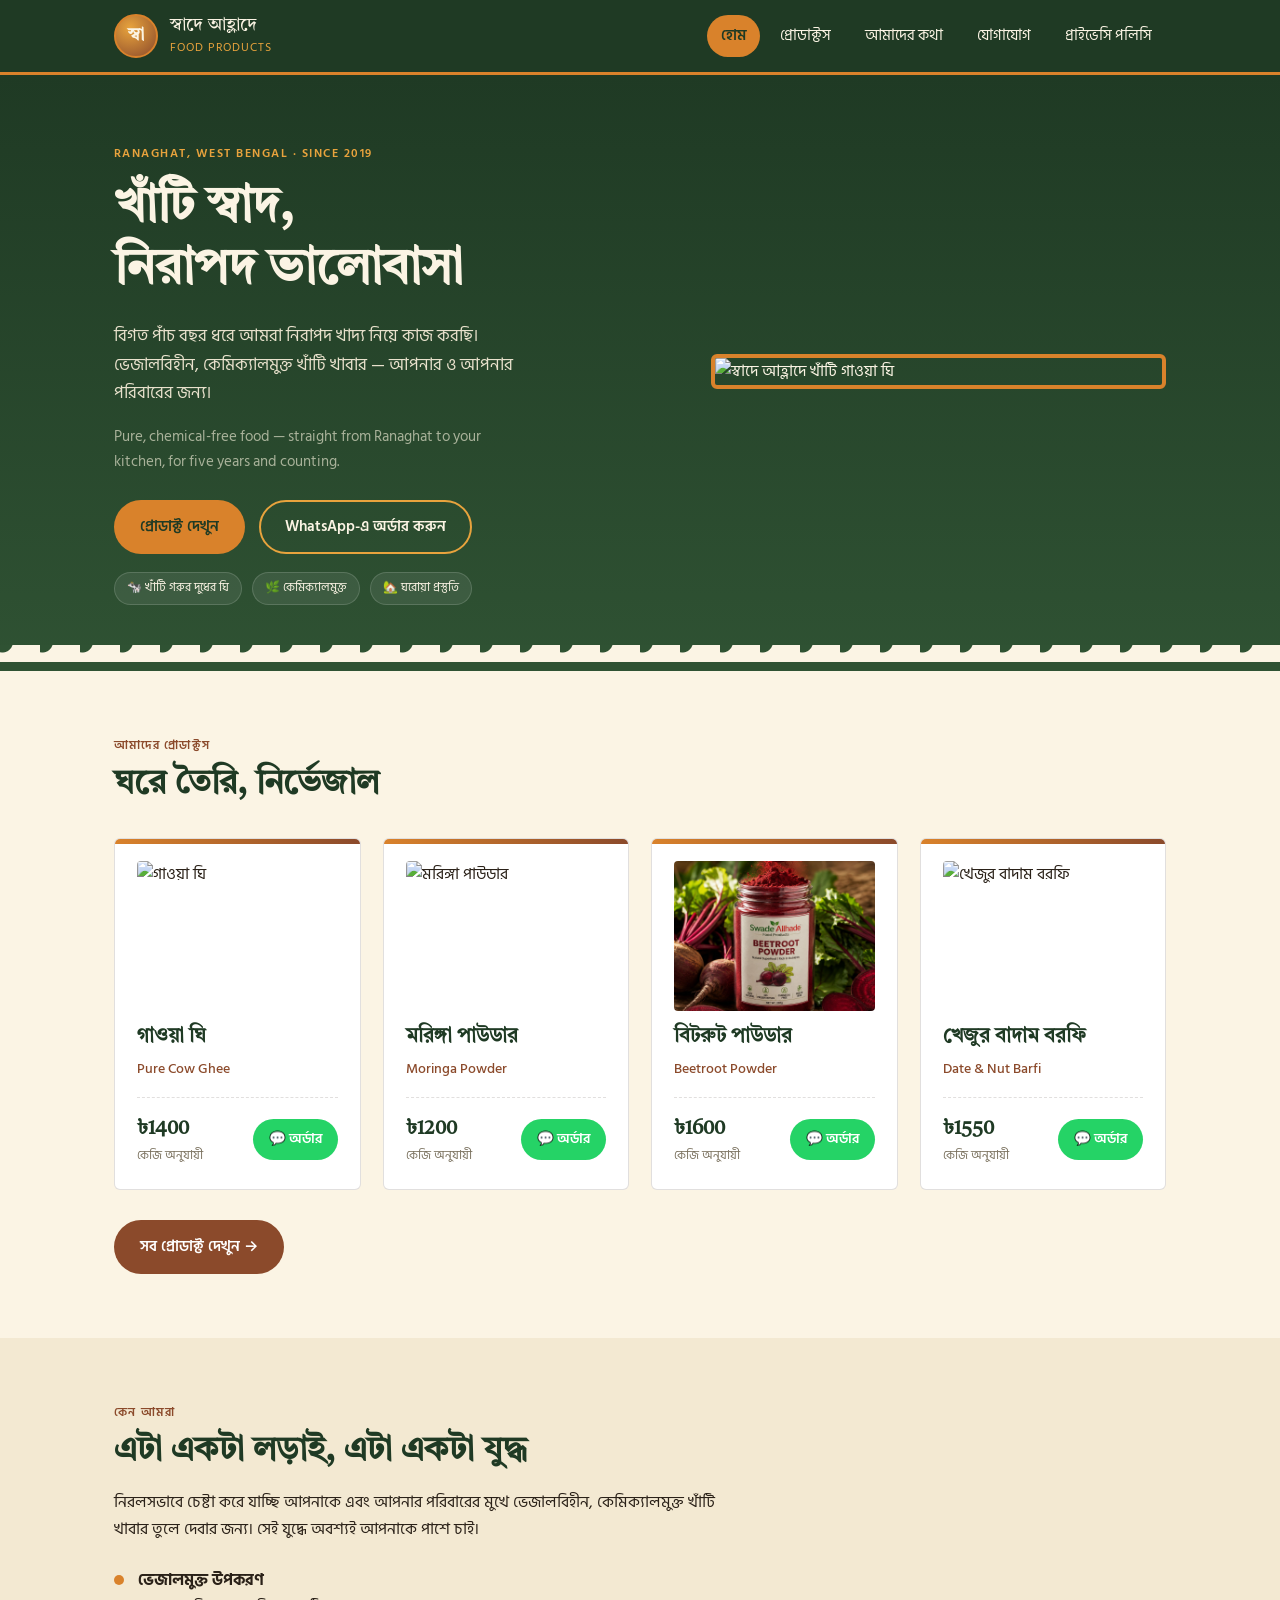
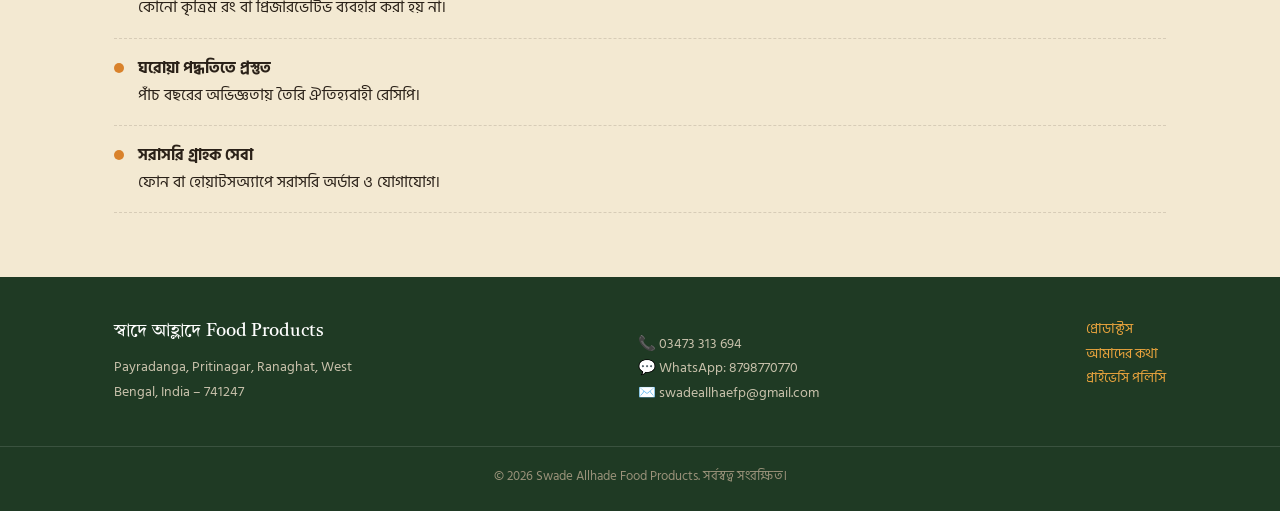
==== index.html @ 83d10621 "Update index.html" ====
<!DOCTYPE html>
<html lang="bn">
<head>
<meta charset="UTF-8">
<meta name="viewport" content="width=device-width, initial-scale=1.0">
<title>স্বাদে আহ্লাদে Food Products | খাঁটি গাওয়া ঘি ও দেশি খাবার</title>
<meta name="description" content="স্বাদে আহ্লাদে ফুড প্রোডাক্টস — খাঁটি গাওয়া ঘি, মরিঙ্গা পাউডার, নারকেলের নাড়ু, খেজুর বাদাম বরফি। রানাঘাট, পশ্চিমবঙ্গ থেকে ভেজালমুক্ত খাবার আপনার বাড়িতে।">
<link rel="stylesheet" href="style.css">
</head>
<body>

<header class="site">
  <div class="nav-wrap">
    <a href="index.html" class="brand">
      <span class="badge">স্বা</span>
      <span class="brand-text">
        <span class="bn" style="display:block;">স্বাদে আহ্লাদে</span>
        <span class="en">Food Products</span>
      </span>
    </a>
    <button class="menu-toggle" aria-label="Menu" onclick="document.querySelector('nav.links').classList.toggle('open')">☰</button>
    <nav class="links">
      <a href="index.html" class="active">হোম</a>
      <a href="products.html">প্রোডাক্টস</a>
      <a href="about.html">আমাদের কথা</a>
      <a href="contact.html">যোগাযোগ</a>
      <a href="privacy-policy.html">প্রাইভেসি পলিসি</a>
    </nav>
  </div>
</header>

<section class="hero">
  <div class="container">
    <div>
      <span class="eyebrow">Ranaghat, West Bengal · Since 2019</span>
      <h1>খাঁটি স্বাদ,<br>নিরাপদ ভালোবাসা</h1>
      <p class="lede">বিগত পাঁচ বছর ধরে আমরা নিরাপদ খাদ্য নিয়ে কাজ করছি। ভেজালবিহীন, কেমিক্যালমুক্ত খাঁটি খাবার — আপনার ও আপনার পরিবারের জন্য।</p>
      <p class="lede" style="color:#A9B29A;font-size:.92rem;">Pure, chemical-free food — straight from Ranaghat to your kitchen, for five years and counting.</p>
      <div class="hero-cta">
        <a class="btn btn-primary" href="products.html">প্রোডাক্ট দেখুন</a>
        <a class="btn btn-outline" href="https://wa.me/918798770770" target="_blank" rel="noopener">WhatsApp-এ অর্ডার করুন</a>
      </div>
      <div class="badge-row">
        <span class="mini-badge">🐄 খাঁটি গরুর দুধের ঘি</span>
        <span class="mini-badge">🌿 কেমিক্যালমুক্ত</span>
        <span class="mini-badge">🏡 ঘরোয়া প্রস্তুতি</span>
      </div>
    </div>
    <div class="hero-img">
      <img src="images/ghee-brand.png" alt="স্বাদে আহ্লাদে খাঁটি গাওয়া ঘি">
    </div>
  </div>
  <div class="drip"></div>
</section>

<section>
  <div class="container">
    <span class="kicker">আমাদের প্রোডাক্টস</span>
    <h2>ঘরে তৈরি, নির্ভেজাল</h2>
    <div class="grid">
      <div class="card">
        <img src="images/ghee.jpeg" alt="গাওয়া ঘি">
        <h3>গাওয়া ঘি</h3>
        <span class="en-name">Pure Cow Ghee</span>
        <div class="price-row">
          <span class="price">৳1400<span class="unit">কেজি অনুযায়ী</span></span>
          <a class="order-btn" href="https://wa.me/918798770770" target="_blank" rel="noopener">💬 অর্ডার</a>
        </div>
      </div>
      <div class="card">
        <img src="images/moringa.png" alt="মরিঙ্গা পাউডার">
        <h3>মরিঙ্গা পাউডার</h3>
        <span class="en-name">Moringa Powder</span>
        <div class="price-row">
          <span class="price">৳1200<span class="unit">কেজি অনুযায়ী</span></span>
          <a class="order-btn" href="https://wa.me/918798770770" target="_blank" rel="noopener">💬 অর্ডার</a>
        </div>
      </div>
      <div class="card">
        <img src="images/beetroot.jpg" alt="বিটরুট পাউডার">
        <h3>বিটরুট পাউডার</h3>
        <span class="en-name">Beetroot Powder</span>
        <div class="price-row">
          <span class="price">৳1600<span class="unit">কেজি অনুযায়ী</span></span>
          <a class="order-btn" href="https://wa.me/918798770770" target="_blank" rel="noopener">💬 অর্ডার</a>
        </div>
      </div>
      <div class="card">
        <img src="images/khejur-barfi.png" alt="খেজুর বাদাম বরফি">
        <h3>খেজুর বাদাম বরফি</h3>
        <span class="en-name">Date &amp; Nut Barfi</span>
        <div class="price-row">
          <span class="price">৳1550<span class="unit">কেজি অনুযায়ী</span></span>
          <a class="order-btn" href="https://wa.me/918798770770" target="_blank" rel="noopener">💬 অর্ডার</a>
        </div>
      </div>
    </div>
    <div style="margin-top:30px;">
      <a class="btn btn-primary" href="products.html" style="background:var(--clay);color:#fff;">সব প্রোডাক্ট দেখুন →</a>
    </div>
  </div>
</section>

<section class="section-alt">
  <div class="container">
    <span class="kicker">কেন আমরা</span>
    <h2>এটা একটা লড়াই, এটা একটা যুদ্ধ</h2>
    <p style="max-width:70ch;">নিরলসভাবে চেষ্টা করে যাচ্ছি আপনাকে এবং আপনার পরিবারের মুখে ভেজালবিহীন, কেমিক্যালমুক্ত খাঁটি খাবার তুলে দেবার জন্য। সেই যুদ্ধে অবশ্যই আপনাকে পাশে চাই।</p>
    <ul class="feature-list">
      <li><span class="dot"></span><div><strong>ভেজালমুক্ত উপকরণ</strong><br>কোনো কৃত্রিম রং বা প্রিজারভেটিভ ব্যবহার করা হয় না।</div></li>
      <li><span class="dot"></span><div><strong>ঘরোয়া পদ্ধতিতে প্রস্তুত</strong><br>পাঁচ বছরের অভিজ্ঞতায় তৈরি ঐতিহ্যবাহী রেসিপি।</div></li>
      <li><span class="dot"></span><div><strong>সরাসরি গ্রাহক সেবা</strong><br>ফোন বা হোয়াটসঅ্যাপে সরাসরি অর্ডার ও যোগাযোগ।</div></li>
    </ul>
  </div>
</section>

<footer>
  <div class="container">
    <div>
      <span class="bn" style="font-family:'Tiro Bangla',serif;font-size:1.1rem;color:#fff;">স্বাদে আহ্লাদে Food Products</span>
      <p style="max-width:32ch;margin-top:8px;">Payradanga, Pritinagar, Ranaghat, West Bengal, India – 741247</p>
    </div>
    <div>
      <p>📞 03473 313 694<br>💬 WhatsApp: 8798770770<br>✉️ swadeallhaefp@gmail.com</p>
    </div>
    <div>
      <a href="products.html">প্রোডাক্টস</a><br>
      <a href="about.html">আমাদের কথা</a><br>
      <a href="privacy-policy.html">প্রাইভেসি পলিসি</a>
    </div>
  </div>
  <div class="bottom">© 2026 Swade Allhade Food Products. সর্বস্বত্ব সংরক্ষিত।</div>
</footer>

</body>
</html>
---- style.css ----
@import url('https://fonts.googleapis.com/css2?family=Tiro+Bangla:ital@0;1&family=Fraunces:opsz,wght@9..144,400;9..144,600;9..144,700&family=Hind+Siliguri:wght@400;500;600&family=Inter:wght@400;500;600&display=swap');

:root{
  --green-deep: #1F3A24;
  --green-mid: #2F5233;
  --gold: #D9822B;
  --gold-light: #E8A33D;
  --cream: #FBF4E4;
  --clay: #8B4A2B;
  --ink: #2A2118;
  --line: rgba(42,33,24,0.14);
  --radius: 6px;
}

*{box-sizing:border-box;}
html{scroll-behavior:smooth;}
body{
  margin:0;
  background:var(--cream);
  color:var(--ink);
  font-family:'Hind Siliguri','Inter',sans-serif;
  line-height:1.7;
  -webkit-font-smoothing:antialiased;
}

h1,h2,h3,.display{
  font-family:'Tiro Bangla','Fraunces',serif;
  font-weight:600;
  color:var(--green-deep);
  line-height:1.25;
  margin:0 0 .4em;
}
h1{font-size:clamp(2rem,5vw,3.1rem);}
h2{font-size:clamp(1.5rem,3.4vw,2.1rem);}
h3{font-size:1.25rem;}

a{color:inherit;}
img{max-width:100%;display:block;}

.container{max-width:1100px;margin:0 auto;padding:0 24px;}

/* ---- header ---- */
header.site{
  position:sticky;top:0;z-index:40;
  background:var(--green-deep);
  border-bottom:3px solid var(--gold);
}
.nav-wrap{
  display:flex;align-items:center;justify-content:space-between;
  padding:14px 24px;max-width:1100px;margin:0 auto;
}
.brand{
  display:flex;align-items:center;gap:12px;
  color:var(--cream);text-decoration:none;
}
.brand .badge{
  width:44px;height:44px;border-radius:50%;
  background:radial-gradient(circle at 35% 30%, var(--gold-light), var(--clay));
  display:flex;align-items:center;justify-content:center;
  color:var(--cream);font-family:'Tiro Bangla',serif;font-weight:700;font-size:1.15rem;
  border:2px solid var(--gold);
  flex-shrink:0;
}
.brand-text{line-height:1.2;}
.brand-text .bn{font-family:'Tiro Bangla',serif;font-size:1.15rem;color:var(--cream);}
.brand-text .en{font-size:.72rem;letter-spacing:.08em;text-transform:uppercase;color:var(--gold-light);}

nav.links{display:flex;gap:6px;}
nav.links a{
  color:var(--cream);text-decoration:none;font-size:.95rem;
  padding:8px 14px;border-radius:999px;transition:background .2s,color .2s;
}
nav.links a:hover,nav.links a.active{background:var(--gold);color:var(--green-deep);font-weight:600;}

.menu-toggle{display:none;background:none;border:none;color:var(--cream);font-size:1.6rem;cursor:pointer;}

@media (max-width:760px){
  nav.links{
    display:none;position:absolute;top:100%;left:0;right:0;
    background:var(--green-deep);flex-direction:column;padding:8px 24px 16px;border-bottom:3px solid var(--gold);
  }
  nav.links.open{display:flex;}
  .menu-toggle{display:block;}
}

/* ---- hero ---- */
.hero{
  position:relative;overflow:hidden;
  background:linear-gradient(180deg,var(--green-deep) 0%,var(--green-mid) 100%);
  color:var(--cream);
  padding:64px 0 0;
}
.hero .container{display:grid;grid-template-columns:1.1fr .9fr;gap:40px;align-items:center;}
@media (max-width:820px){.hero .container{grid-template-columns:1fr;}}
.hero h1{color:var(--cream);}
.hero .eyebrow{
  display:inline-block;color:var(--gold-light);letter-spacing:.12em;text-transform:uppercase;
  font-size:.78rem;margin-bottom:14px;font-weight:600;
}
.hero p.lede{color:#E8E1CC;max-width:46ch;font-size:1.05rem;}
.hero-img{
  border-radius:var(--radius);overflow:hidden;
  box-shadow:0 30px 60px -20px rgba(0,0,0,.5);
  border:4px solid var(--gold);
}
.hero-cta{display:flex;gap:14px;margin-top:26px;flex-wrap:wrap;}

/* drip divider referencing the product's ghee-drip motif */
.drip{
  height:26px;width:100%;
  background:
    radial-gradient(circle at 6% 0, transparent 10px, var(--cream) 11px) 0 -3px/40px 20px repeat-x,
    linear-gradient(var(--green-mid),var(--green-mid));
  margin-top:40px;
}

/* ---- buttons ---- */
.btn{
  display:inline-flex;align-items:center;gap:8px;
  padding:12px 24px;border-radius:999px;text-decoration:none;
  font-weight:600;font-size:.95rem;transition:transform .15s, box-shadow .15s;
  border:2px solid transparent;
}
.btn:hover{transform:translateY(-2px);}
.btn-primary{background:var(--gold);color:var(--green-deep);}
.btn-primary:hover{box-shadow:0 10px 20px -8px rgba(217,130,43,.6);}
.btn-outline{border-color:var(--gold-light);color:var(--cream);}

/* ---- sections ---- */
section{padding:64px 0;}
.section-alt{background:#F3E9D2;}
.kicker{
  color:var(--clay);text-transform:uppercase;letter-spacing:.1em;font-size:.78rem;font-weight:600;margin-bottom:8px;display:block;
}

/* ---- product grid ---- */
.grid{display:grid;grid-template-columns:repeat(auto-fit,minmax(230px,1fr));gap:22px;margin-top:32px;}
.card{
  background:#fff;border:1px solid var(--line);border-radius:var(--radius);
  padding:22px;position:relative;overflow:hidden;
}
.card::before{
  content:"";position:absolute;top:0;left:0;right:0;height:5px;
  background:linear-gradient(90deg,var(--gold),var(--clay));
}
.card h3{margin-bottom:8px;}
.card .en-name{color:var(--clay);font-size:.85rem;font-weight:500;margin-bottom:10px;display:block;}
.card img{border-radius:4px;margin-bottom:14px;aspect-ratio:4/3;object-fit:cover;}
.card .price-row{
  display:flex;align-items:center;justify-content:space-between;
  margin-top:16px;padding-top:14px;border-top:1px dashed var(--line);
}
.card .price{font-family:'Tiro Bangla',serif;font-size:1.25rem;color:var(--green-deep);font-weight:600;}
.card .price .unit{font-size:.75rem;color:#7a715e;font-family:'Hind Siliguri',sans-serif;font-weight:400;display:block;}
.card .order-btn{
  display:inline-flex;align-items:center;gap:6px;
  background:#25D366;color:#fff;text-decoration:none;
  padding:9px 16px;border-radius:999px;font-size:.85rem;font-weight:600;
  transition:transform .15s;
}
.card .order-btn:hover{transform:translateY(-2px);}

/* ---- about / features ---- */
.feature-list{list-style:none;padding:0;margin:24px 0 0;display:grid;gap:16px;}
.feature-list li{
  display:flex;gap:14px;align-items:flex-start;padding-bottom:16px;border-bottom:1px dashed var(--line);
}
.feature-list .dot{
  width:10px;height:10px;border-radius:50%;background:var(--gold);margin-top:8px;flex-shrink:0;
}

/* ---- contact ---- */
.contact-grid{display:grid;grid-template-columns:1fr 1fr;gap:30px;margin-top:30px;}
@media (max-width:760px){.contact-grid{grid-template-columns:1fr;}}
.info-block{background:#fff;border:1px solid var(--line);border-radius:var(--radius);padding:26px;}
.info-block dt{color:var(--clay);font-weight:600;font-size:.82rem;text-transform:uppercase;letter-spacing:.06em;margin-top:16px;}
.info-block dt:first-child{margin-top:0;}
.info-block dd{margin:4px 0 0;}
.map-embed{border-radius:var(--radius);overflow:hidden;border:1px solid var(--line);min-height:280px;}
.map-embed iframe{width:100%;height:100%;min-height:280px;border:0;display:block;}

/* ---- footer ---- */
footer{background:var(--green-deep);color:#C9C2AC;padding:40px 0 24px;font-size:.9rem;}
footer .container{display:flex;flex-wrap:wrap;justify-content:space-between;gap:20px;}
footer a{color:var(--gold-light);text-decoration:none;}
footer .bottom{
  border-top:1px solid rgba(255,255,255,.12);margin-top:26px;padding-top:18px;
  text-align:center;font-size:.82rem;color:#9A927A;
}

.badge-row{display:flex;gap:10px;flex-wrap:wrap;margin-top:18px;}
.mini-badge{
  font-size:.75rem;background:rgba(255,255,255,.08);color:var(--cream);
  padding:5px 12px;border-radius:999px;border:1px solid rgba(255,255,255,.15);
}
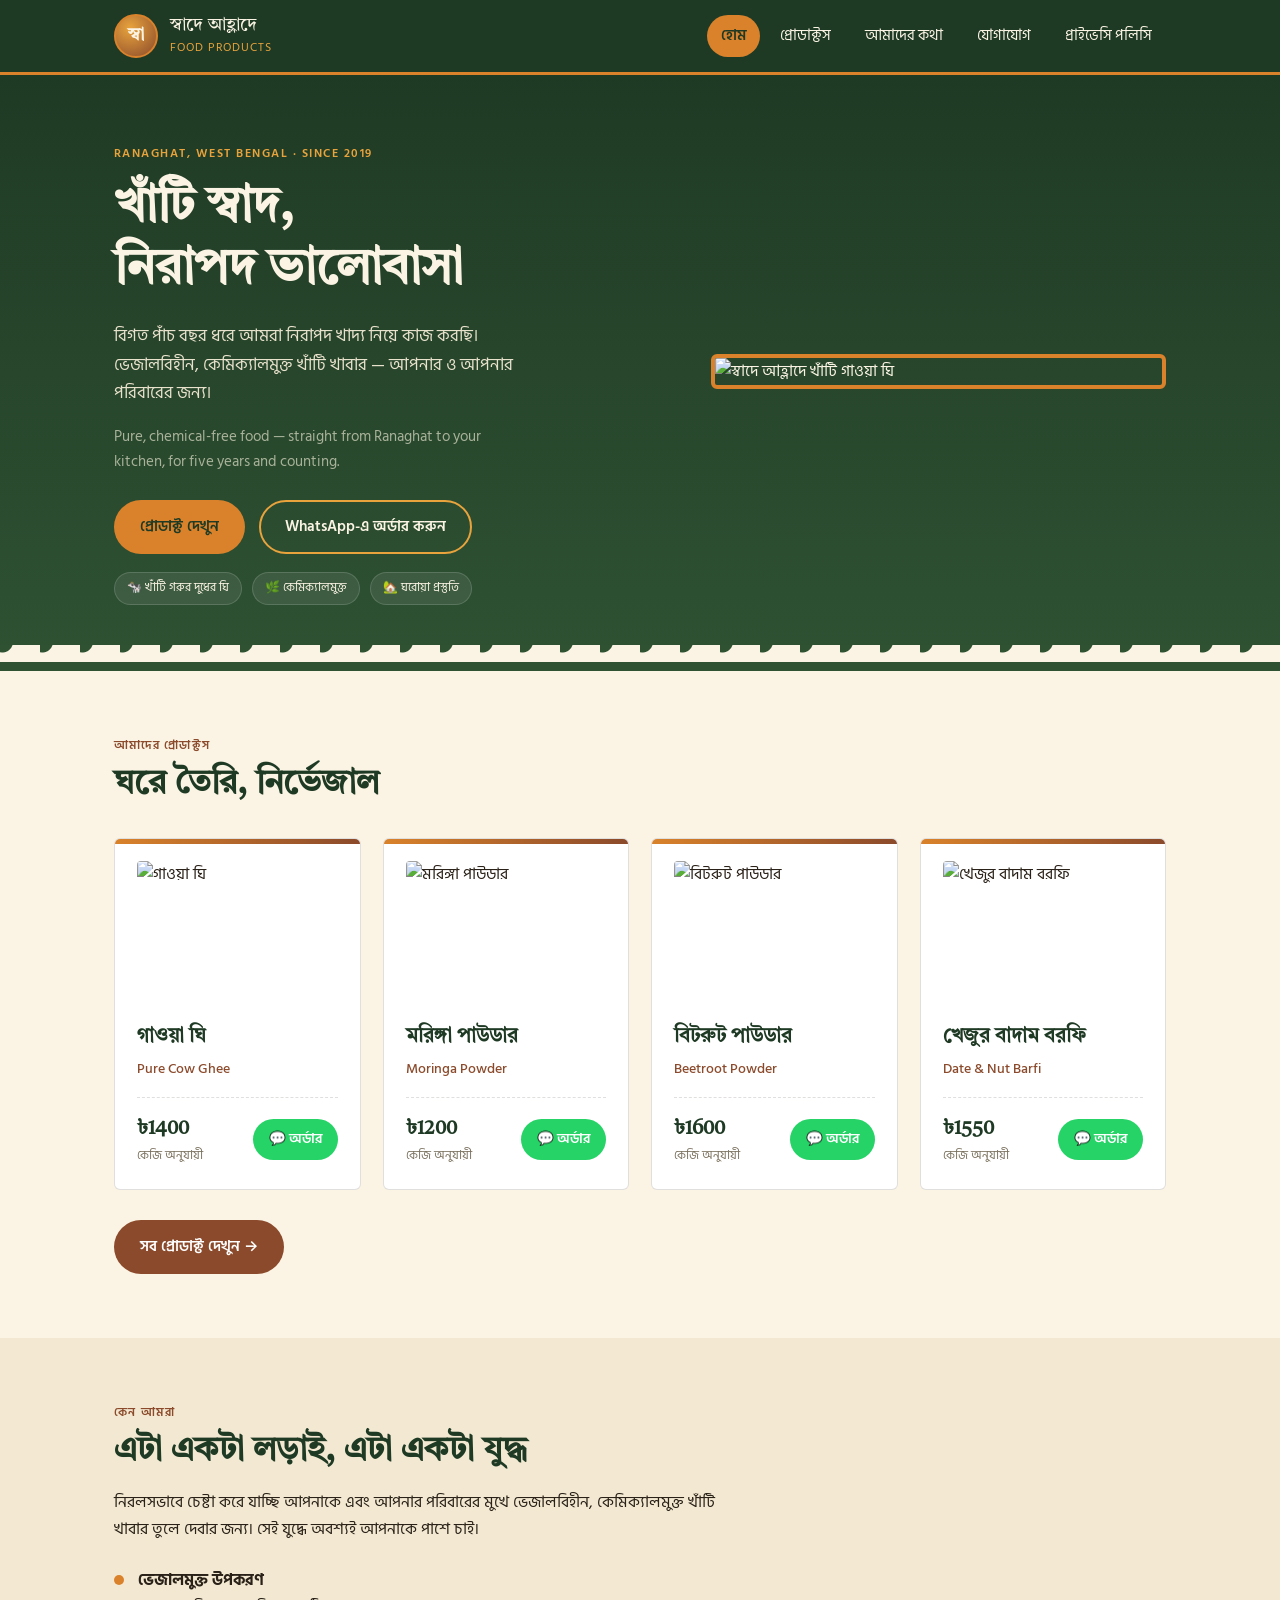
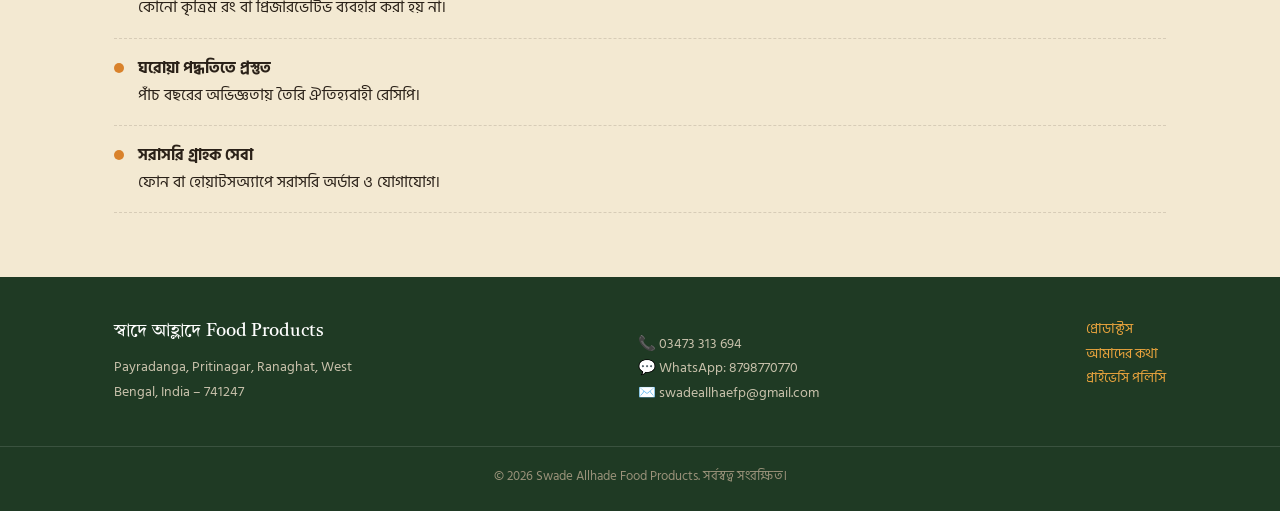
==== commit db3af883: "Update index.html" ====
--- a/index.html
+++ b/index.html
@@ -47,7 +47,7 @@
       </div>
     </div>
     <div class="hero-img">
-      <img src="images/ghee-brand.png" alt="স্বাদে আহ্লাদে খাঁটি গাওয়া ঘি">
+      <img src="images/ghee2.jpg" alt="স্বাদে আহ্লাদে খাঁটি গাওয়া ঘি">
     </div>
   </div>
   <div class="drip"></div>
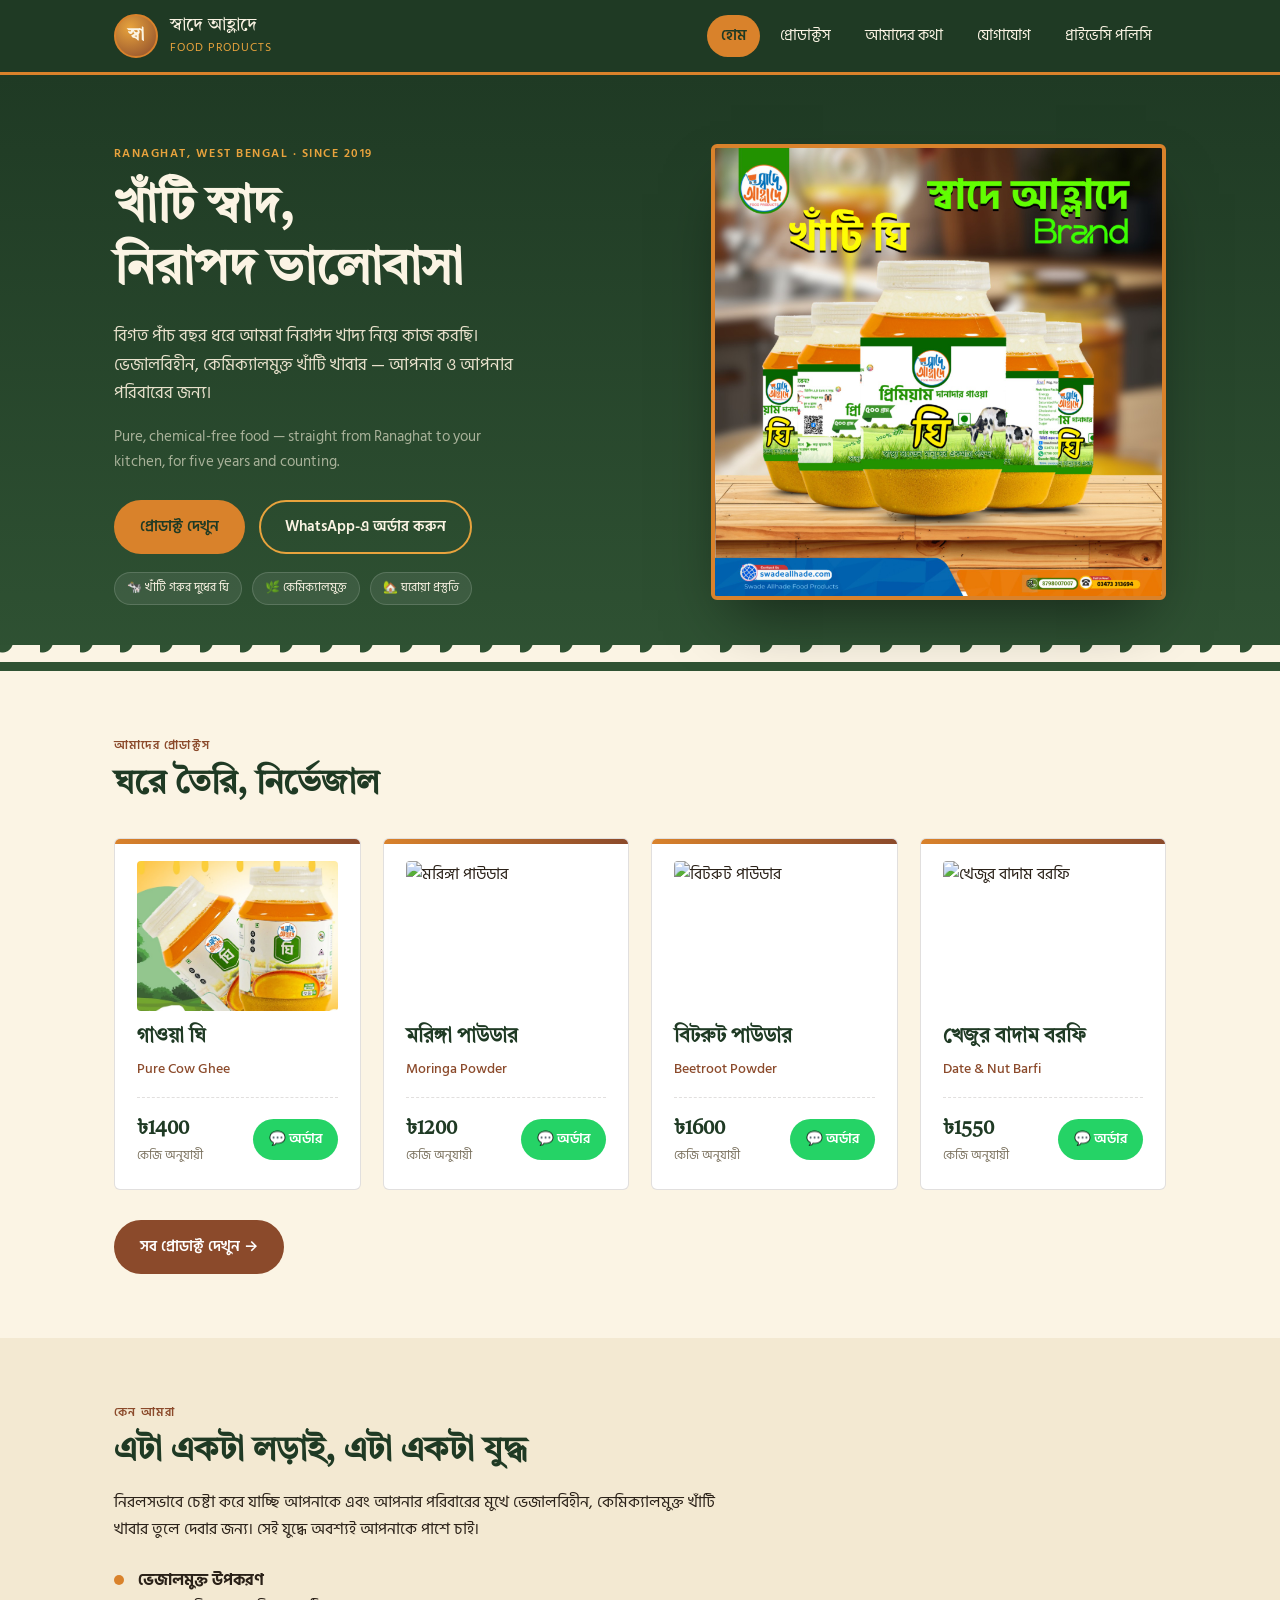
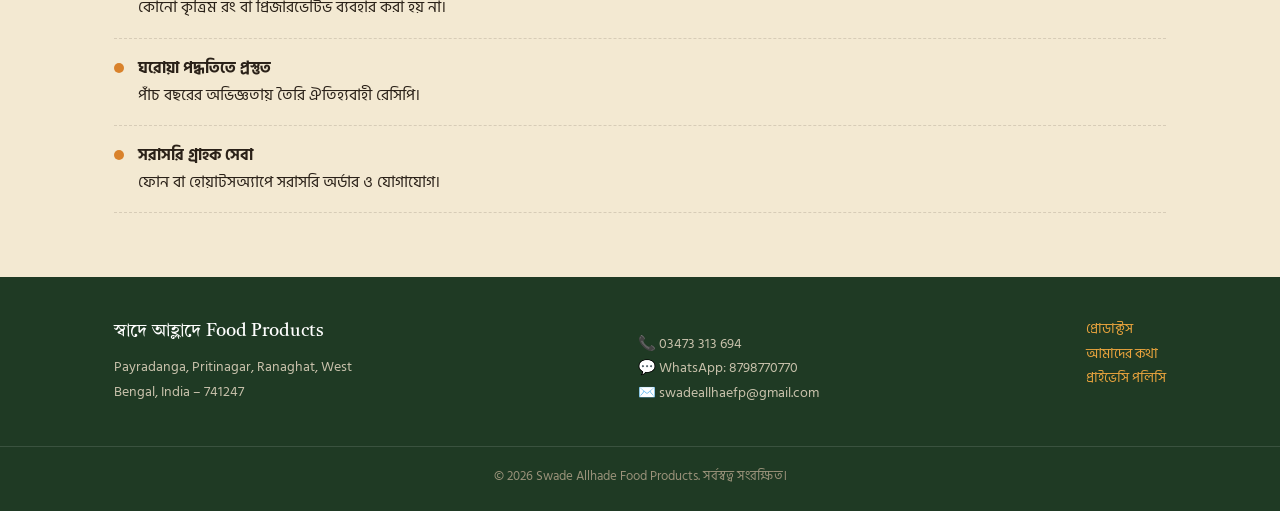
==== commit 90b294bc: "Update image file extensions in index.html" ====
--- a/index.html
+++ b/index.html
@@ -47,7 +47,7 @@
       </div>
     </div>
     <div class="hero-img">
-      <img src="images/ghee2.jpg" alt="স্বাদে আহ্লাদে খাঁটি গাওয়া ঘি">
+      <img src="images/ghee2.png" alt="স্বাদে আহ্লাদে খাঁটি গাওয়া ঘি">
     </div>
   </div>
   <div class="drip"></div>
@@ -59,7 +59,7 @@
     <h2>ঘরে তৈরি, নির্ভেজাল</h2>
     <div class="grid">
       <div class="card">
-        <img src="images/ghee.jpeg" alt="গাওয়া ঘি">
+        <img src="images/ghee1.jpeg" alt="গাওয়া ঘি">
         <h3>গাওয়া ঘি</h3>
         <span class="en-name">Pure Cow Ghee</span>
         <div class="price-row">
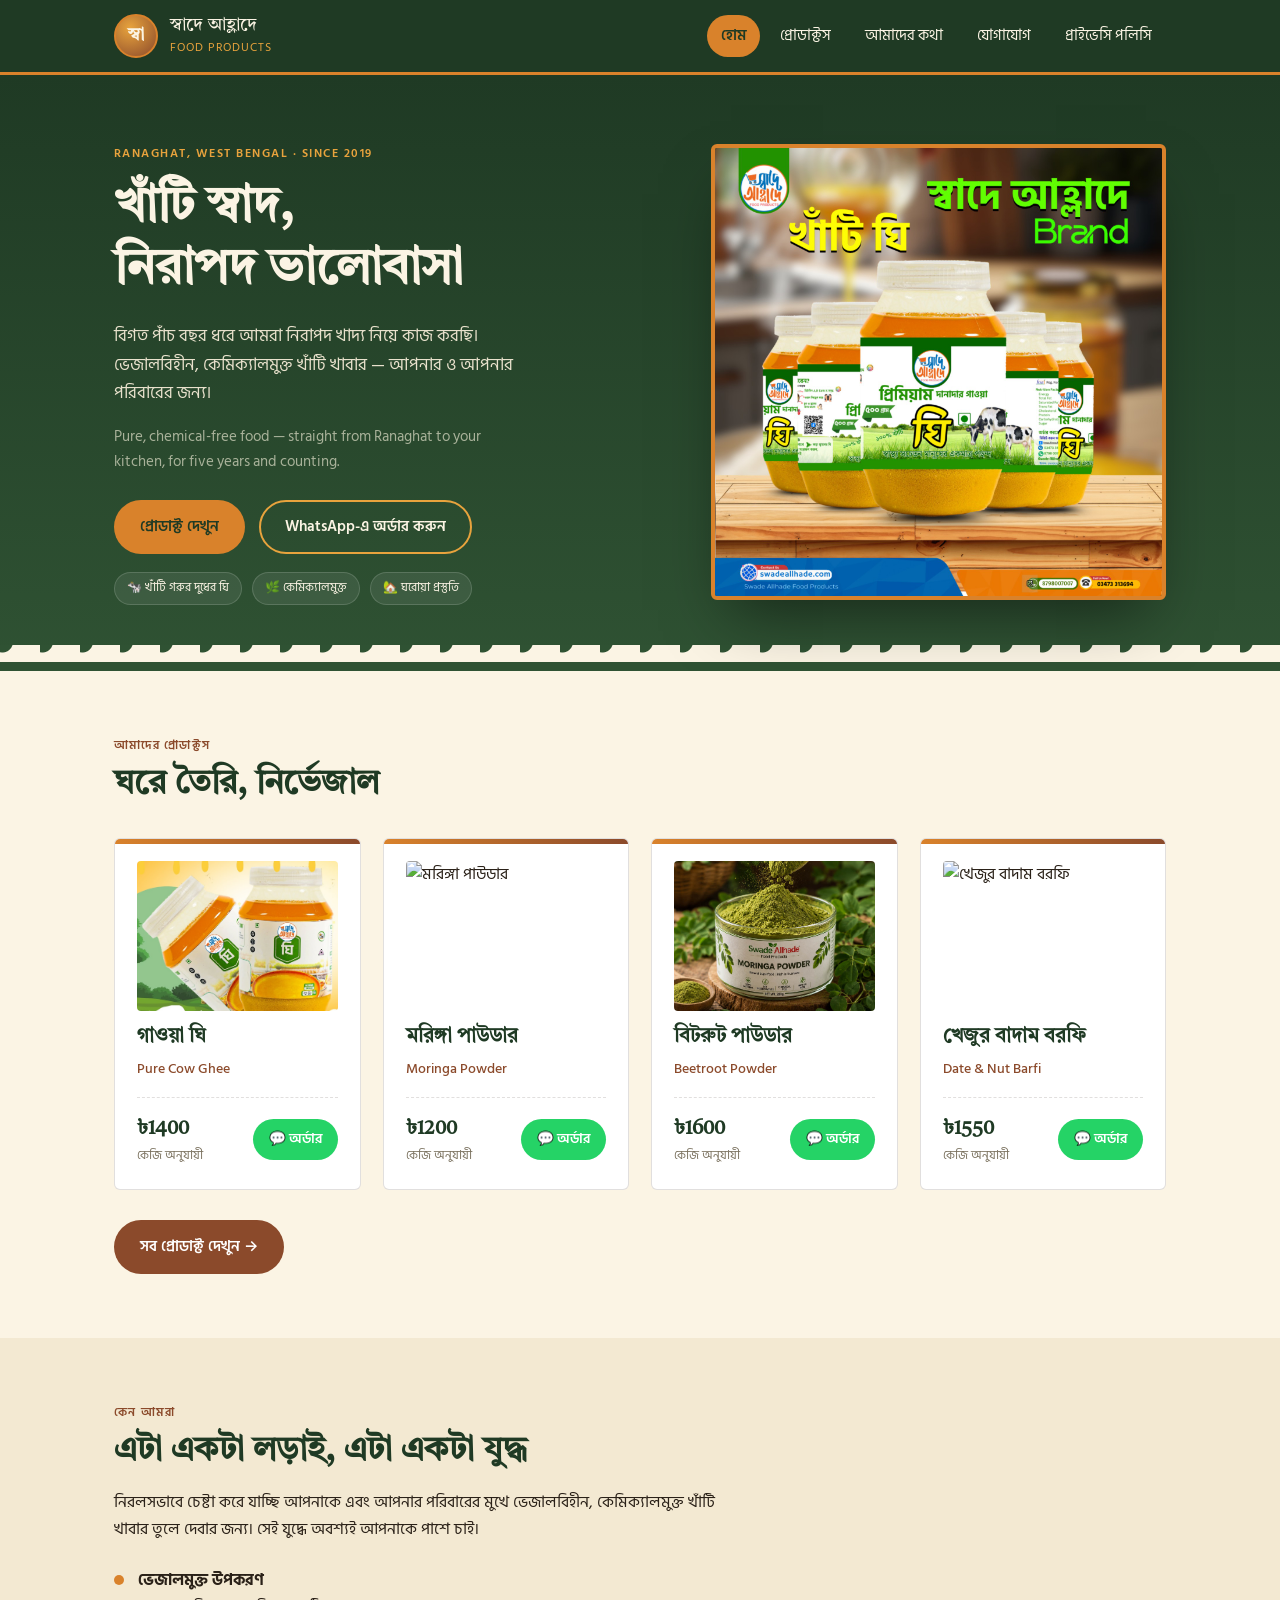
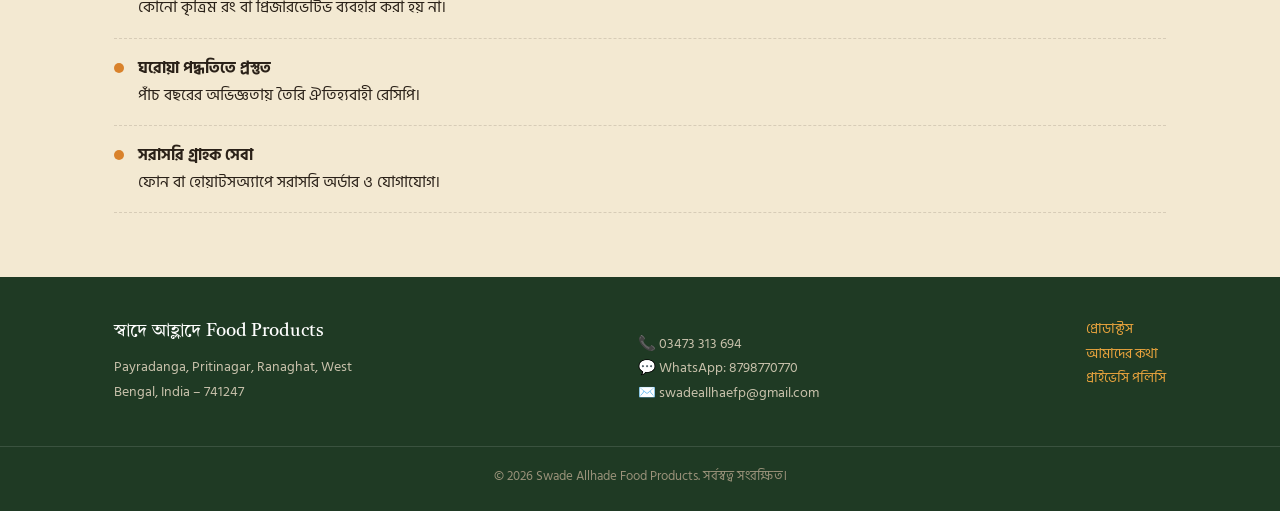
==== commit 5cc90b93: "Replace beetroot image with moringa image" ====
--- a/index.html
+++ b/index.html
@@ -77,7 +77,7 @@
         </div>
       </div>
       <div class="card">
-        <img src="images/beetroot.jpg" alt="বিটরুট পাউডার">
+        <img src="images/moringa.jpg" alt="বিটরুট পাউডার">
         <h3>বিটরুট পাউডার</h3>
         <span class="en-name">Beetroot Powder</span>
         <div class="price-row">
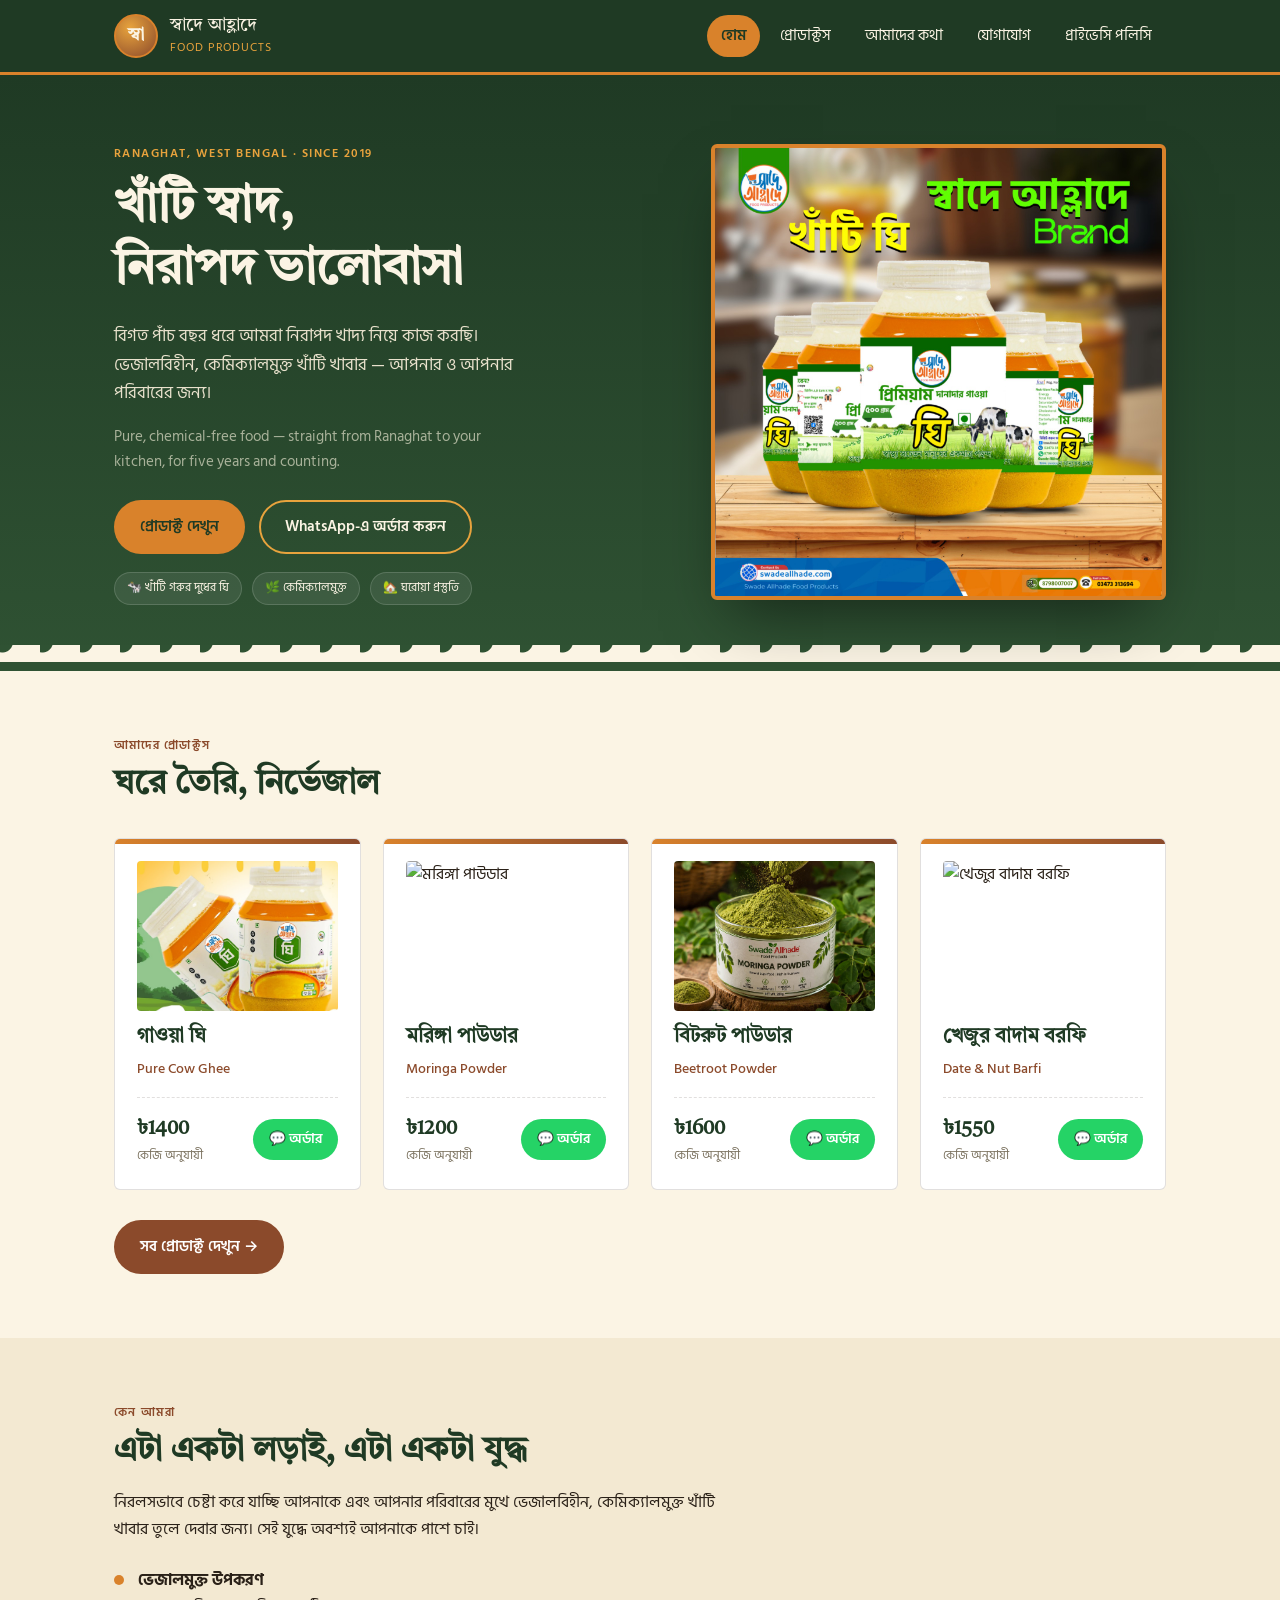
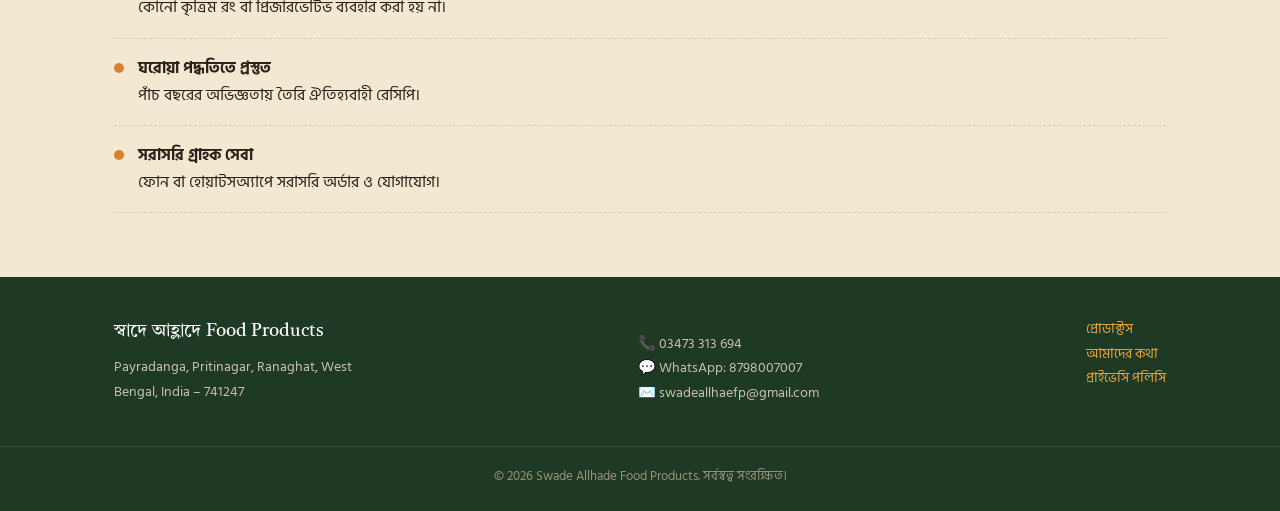
==== commit bdcc41b0: "Update index.html" ====
--- a/index.html
+++ b/index.html
@@ -121,7 +121,7 @@
       <p style="max-width:32ch;margin-top:8px;">Payradanga, Pritinagar, Ranaghat, West Bengal, India – 741247</p>
     </div>
     <div>
-      <p>📞 03473 313 694<br>💬 WhatsApp: 8798770770<br>✉️ swadeallhaefp@gmail.com</p>
+      <p>📞 03473 313 694<br>💬 WhatsApp: 8798007007<br>✉️ swadeallhaefp@gmail.com</p>
     </div>
     <div>
       <a href="products.html">প্রোডাক্টস</a><br>
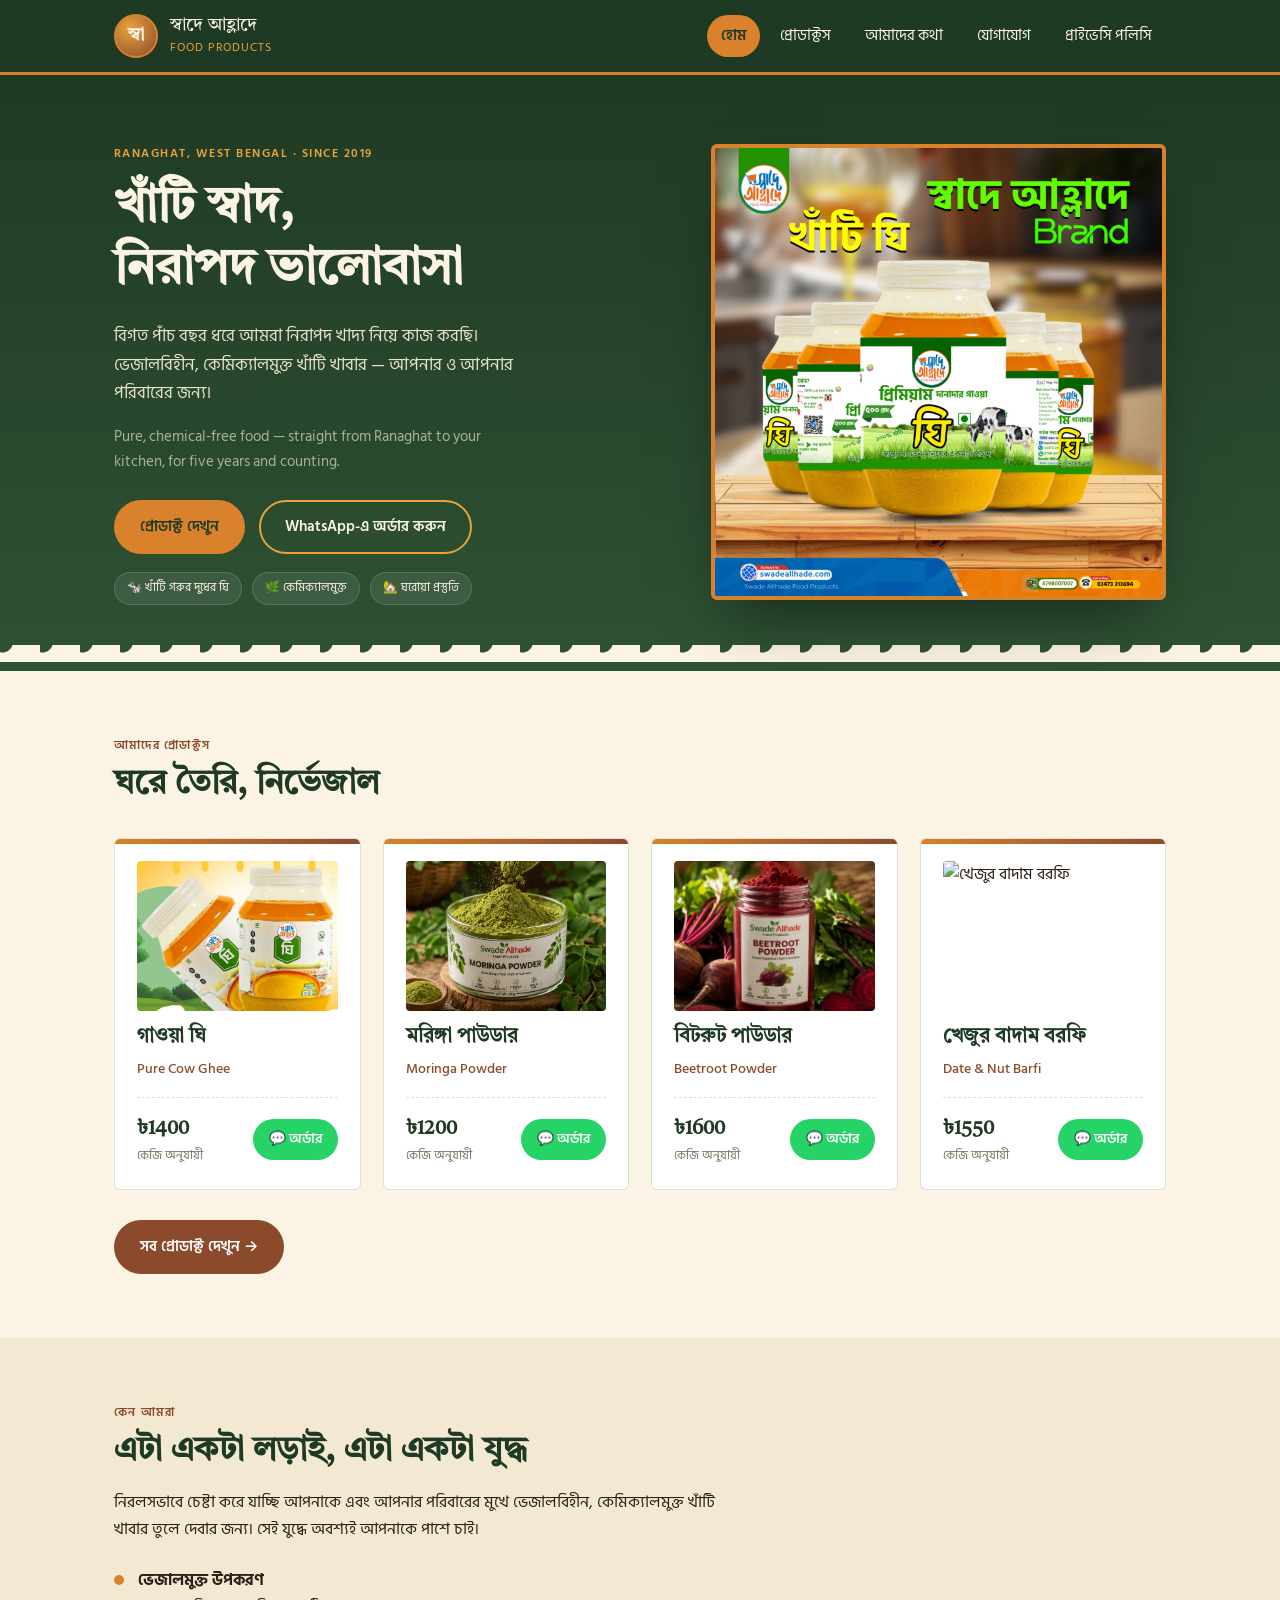
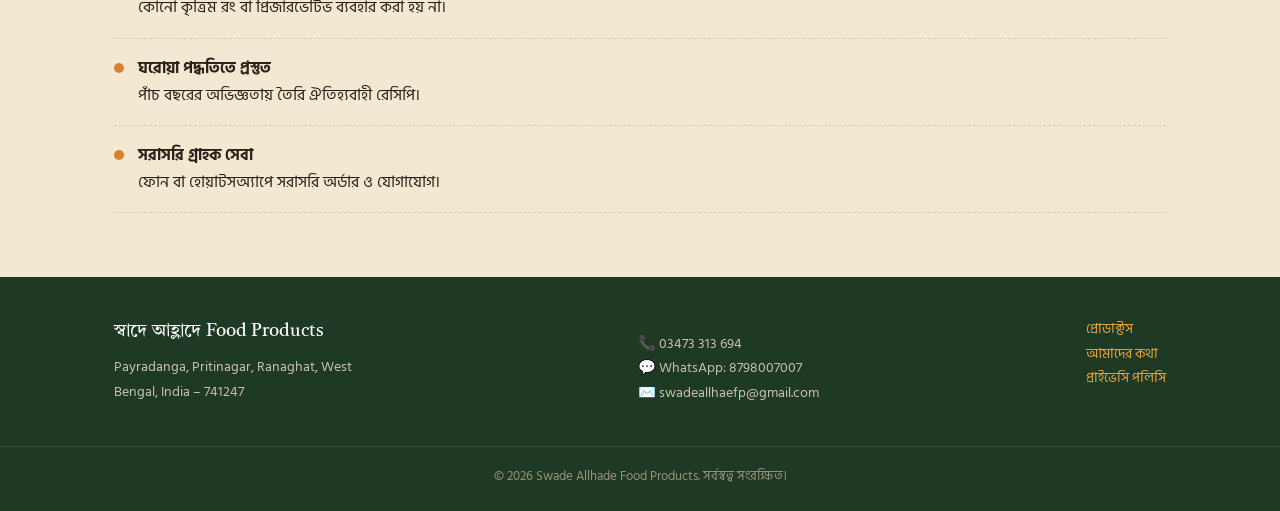
==== commit 6a2c976b: "Update index.html" ====
--- a/index.html
+++ b/index.html
@@ -68,7 +68,7 @@
         </div>
       </div>
       <div class="card">
-        <img src="images/moringa.png" alt="মরিঙ্গা পাউডার">
+        <img src="images/moringa.jpg" alt="মরিঙ্গা পাউডার">
         <h3>মরিঙ্গা পাউডার</h3>
         <span class="en-name">Moringa Powder</span>
         <div class="price-row">
@@ -77,7 +77,7 @@
         </div>
       </div>
       <div class="card">
-        <img src="images/moringa.jpg" alt="বিটরুট পাউডার">
+        <img src="images/beetroot.jpg" alt="বিটরুট পাউডার">
         <h3>বিটরুট পাউডার</h3>
         <span class="en-name">Beetroot Powder</span>
         <div class="price-row">
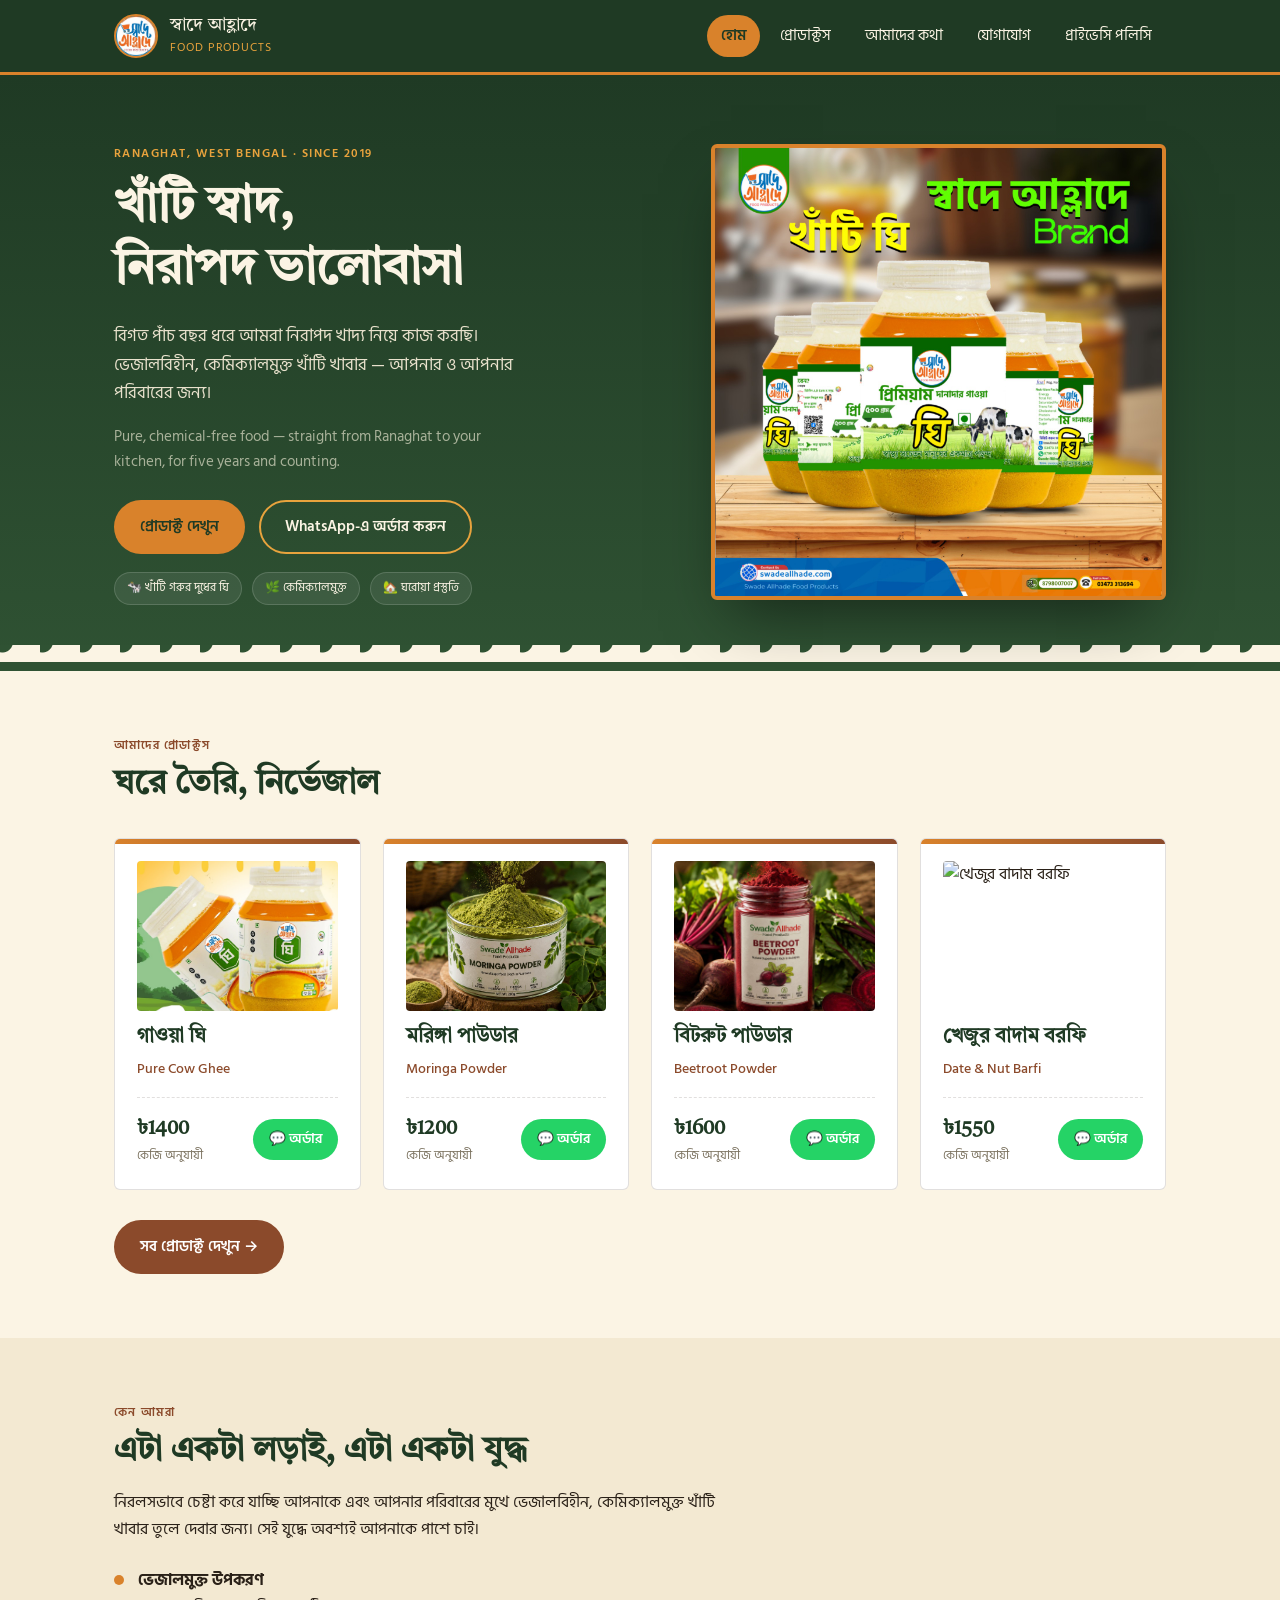
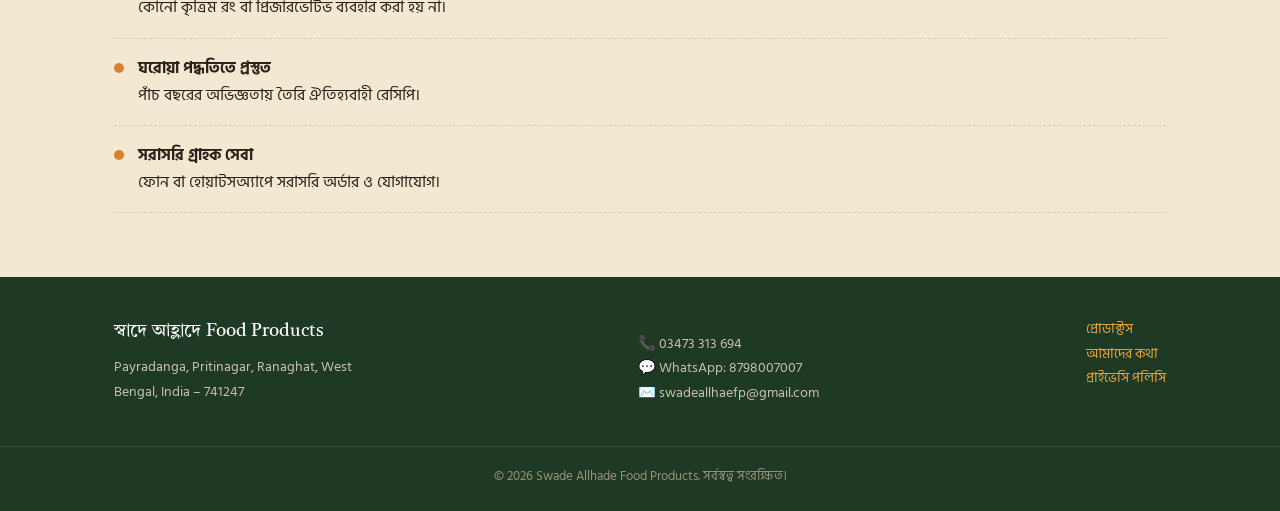
==== commit 8173ebe8: "Replace badge text with logo image in header" ====
--- a/index.html
+++ b/index.html
@@ -12,7 +12,7 @@
 <header class="site">
   <div class="nav-wrap">
     <a href="index.html" class="brand">
-      <span class="badge">স্বা</span>
+      <img class="badge" src="images/swlogo.jpg" alt="স্বাদে আহ্লাদে লোগো">
       <span class="brand-text">
         <span class="bn" style="display:block;">স্বাদে আহ্লাদে</span>
         <span class="en">Food Products</span>
